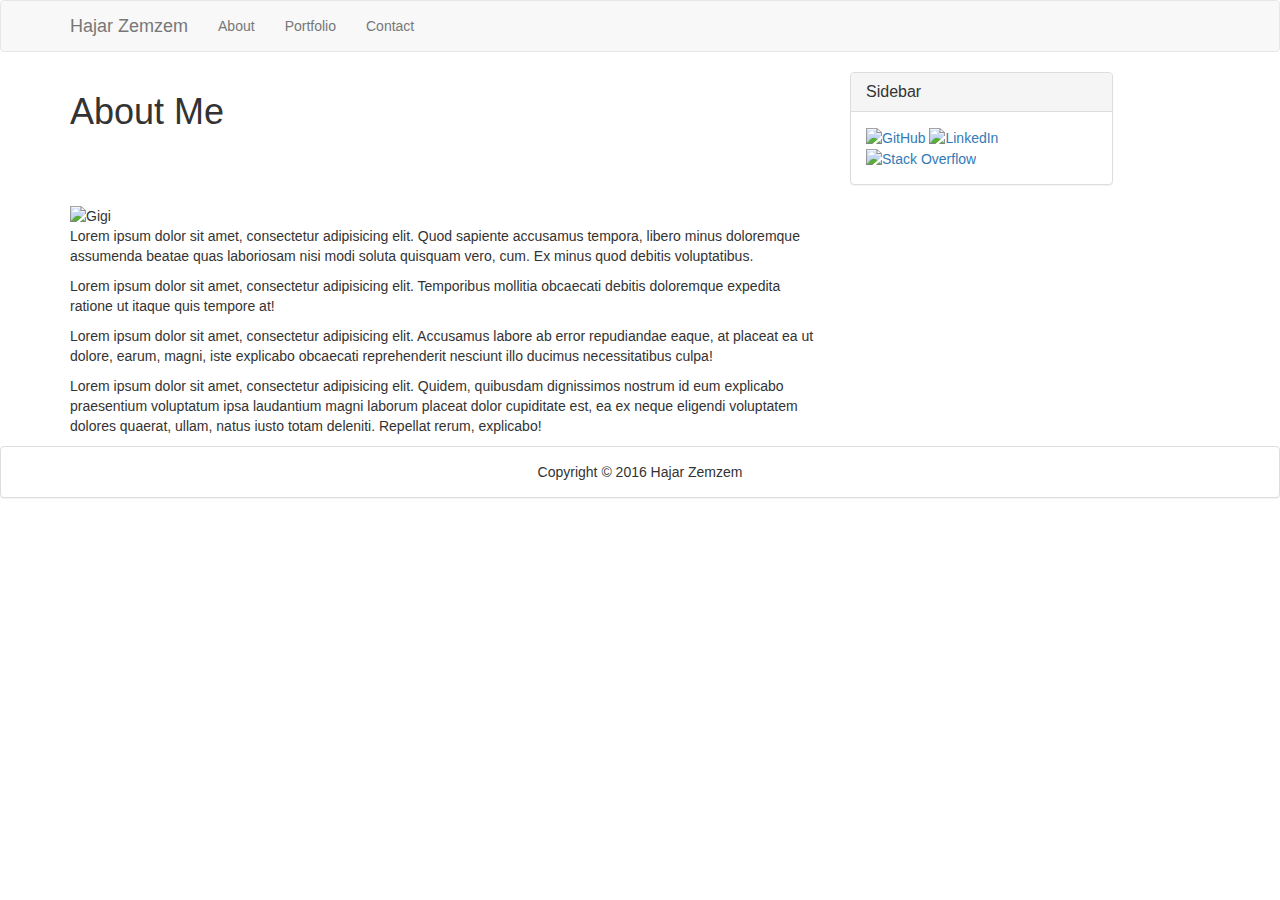
==== index.html @ 53591691 "initial commit" ====
<!DOCTYPE html>
<html>
<head>
	<meta charset="UTF-8">
	<meta name="viewport" content="width=device-width, initial-scale=1.0">
	<title>Home | Hajar Zemzem</title>
	<link rel="stylesheet" type="text/css" href="assets/css/reset.css">
	<link rel="stylesheet" type="text/css" href="assets/css/style.css">
	<link rel="stylesheet" href="https://maxcdn.bootstrapcdn.com/bootstrap/3.3.7/css/bootstrap.min.css" integrity="sha384-BVYiiSIFeK1dGmJRAkycuHAHRg32OmUcww7on3RYdg4Va+PmSTsz/K68vbdEjh4u" crossorigin="anonymous"> 
</head>
<body>
		<nav class="navbar navbar-default">
		  <div class="container">
		    <div class="navbar-header">
		      <a class="navbar-brand" href="#">Hajar Zemzem</a>
		    </div>
		    <ul class="nav navbar-nav">
		      <li><a href="index.html">About</a></li>
		      <li><a href="portfolio.html">Portfolio</a></li>
		      <li><a href="contact.html">Contact</a></li>
		    </ul>
		  </div>
		</nav>

<!-- ----------------------------------------------------------------------------------- -->

		<div id="main-container">
			<div class="container">
				<div class="row">
					<div class="col-md-8">
						<h1>About Me</h1>
					</div>
					<div class="col-md-3">
						<div class="panel panel-default">
							<div class="panel-heading">
								<h3 class="panel-title">Sidebar</h3>
							</div>
							<div class="panel-body">
							    <a href="#"><img src="assets/images/github-128.png" class="icons" alt="GitHub" /></a>
						        <a href="#"><img src="assets/images/linkedin-128.png" class="icons" alt="LinkedIn" /></a>
						        <a href="#"><img src="assets/images/stackoverflow-128.png" class="icons" alt="Stack Overflow" /></a>
							</div>
						</div>
					</div>
				</div>
			</div>
			<div class="container">
				<div class="row">
					<div class="col-md-8">
						<img src="assets/images/gigi.jpg" class="index-photo" alt="Gigi">
						<p>
							Lorem ipsum dolor sit amet, consectetur adipisicing elit. Quod sapiente accusamus tempora, libero minus doloremque assumenda beatae quas laboriosam nisi modi soluta quisquam vero, cum. Ex minus quod debitis voluptatibus.
						</p>
						<p>
							Lorem ipsum dolor sit amet, consectetur adipisicing elit. Temporibus mollitia obcaecati debitis doloremque expedita ratione ut itaque quis tempore at!
						</p>
						<p>
							Lorem ipsum dolor sit amet, consectetur adipisicing elit. Accusamus labore ab error repudiandae eaque, at placeat ea ut dolore, earum, magni, iste explicabo obcaecati reprehenderit nesciunt illo ducimus necessitatibus culpa!
						</p>
						<p>
							Lorem ipsum dolor sit amet, consectetur adipisicing elit. Quidem, quibusdam dignissimos nostrum id eum explicabo praesentium voluptatum ipsa laudantium magni laborum placeat dolor cupiditate est, ea ex neque eligendi voluptatem dolores quaerat, ullam, natus iusto totam deleniti. Repellat rerum, explicabo!
						</p>
					</div>
				</div>
			</div>
		</div>

<!-- ----------------------------------------------------------------------------------- -->

		<div id="footer">
			<div class="panel panel-default">
	          <div class="panel-body">
	            <div class="text-center">
	            	Copyright &copy; 2016 Hajar Zemzem
	            </div>
	          </div>
	        </div>
	    </div>
</body>
</html>
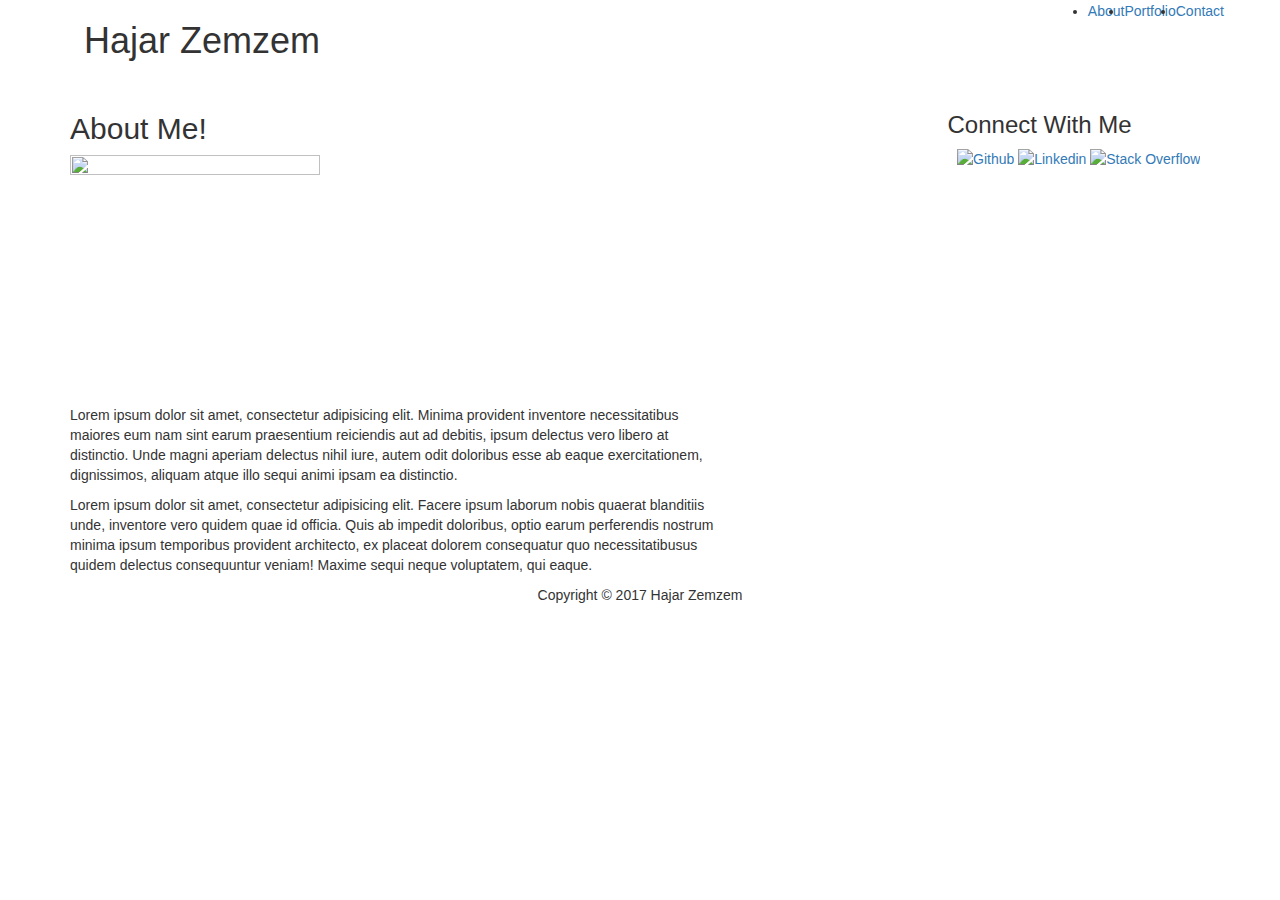
==== commit 9dca6ada: "commit" ====
--- a/index.html
+++ b/index.html
@@ -1,80 +1,58 @@
 <!DOCTYPE html>
 <html>
 <head>
-	<meta charset="UTF-8">
-	<meta name="viewport" content="width=device-width, initial-scale=1.0">
-	<title>Home | Hajar Zemzem</title>
+	<title>Hajar Zemzem</title>
+	<meta name="viewport" content="width=device-width, initial-scale=1">
 	<link rel="stylesheet" type="text/css" href="assets/css/reset.css">
 	<link rel="stylesheet" type="text/css" href="assets/css/style.css">
-	<link rel="stylesheet" href="https://maxcdn.bootstrapcdn.com/bootstrap/3.3.7/css/bootstrap.min.css" integrity="sha384-BVYiiSIFeK1dGmJRAkycuHAHRg32OmUcww7on3RYdg4Va+PmSTsz/K68vbdEjh4u" crossorigin="anonymous"> 
+	<link rel="stylesheet" href="https://maxcdn.bootstrapcdn.com/bootstrap/3.3.7/css/bootstrap.min.css" integrity="sha384-BVYiiSIFeK1dGmJRAkycuHAHRg32OmUcww7on3RYdg4Va+PmSTsz/K68vbdEjh4u" crossorigin="anonymous">	
 </head>
 <body>
-		<nav class="navbar navbar-default">
-		  <div class="container">
-		    <div class="navbar-header">
-		      <a class="navbar-brand" href="#">Hajar Zemzem</a>
-		    </div>
-		    <ul class="nav navbar-nav">
-		      <li><a href="index.html">About</a></li>
-		      <li><a href="portfolio.html">Portfolio</a></li>
-		      <li><a href="contact.html">Contact</a></li>
-		    </ul>
-		  </div>
-		</nav>
+<div class="wrapper">
+	<nav>
+		<div class="container">
+			<div class="row navbar">
+				<div class="col-md-3 navbar-header text-center col-xs-12 col-sm-4">
+					<h1>Hajar Zemzem</h1>
+				</div>
+				<div class="col-md-3 col-md-offset-6 col-xs-5 col-xs-offset-3 col-sm-5 col-sm-offset-3">
+					<ul class="navbar-nav v-align navbar-right">
+						<li class="nav-item"><a href="index.html">About</a></li>
+						<li class="nav-item"><a href="portfolio.html">Portfolio</a></li>
+						<li class="nav-item"><a href="contact.html">Contact</a></li>
+					</ul>
+				</div>
+			</div>			
+		</div>
+	</nav>
 
-<!-- ----------------------------------------------------------------------------------- -->
-
-		<div id="main-container">
-			<div class="container">
-				<div class="row">
-					<div class="col-md-8">
-						<h1>About Me</h1>
-					</div>
-					<div class="col-md-3">
-						<div class="panel panel-default">
-							<div class="panel-heading">
-								<h3 class="panel-title">Sidebar</h3>
-							</div>
-							<div class="panel-body">
-							    <a href="#"><img src="assets/images/github-128.png" class="icons" alt="GitHub" /></a>
-						        <a href="#"><img src="assets/images/linkedin-128.png" class="icons" alt="LinkedIn" /></a>
-						        <a href="#"><img src="assets/images/stackoverflow-128.png" class="icons" alt="Stack Overflow" /></a>
-							</div>
-						</div>
-					</div>
+	<div class="container">
+		<div class="row">
+			<section class="col-md-7">
+				<h2>About Me!</h2>
+				<img src="assets/images/gigi.jpg" class="img-responsive" height="250px" width="250px">
+				<p>
+					Lorem ipsum dolor sit amet, consectetur adipisicing elit. Minima provident inventore necessitatibus maiores eum nam sint earum praesentium reiciendis aut ad debitis, ipsum delectus vero libero at distinctio. Unde magni aperiam delectus nihil iure, autem odit doloribus esse ab eaque exercitationem, dignissimos, aliquam atque illo sequi animi ipsam ea distinctio.
+				</p>
+				<p>
+					Lorem ipsum dolor sit amet, consectetur adipisicing elit. Facere ipsum laborum nobis quaerat blanditiis unde, inventore vero quidem quae id officia. Quis ab impedit doloribus, optio earum perferendis nostrum minima ipsum temporibus provident architecto, ex placeat dolorem consequatur quo necessitatibusus quidem delectus consequuntur veniam! Maxime sequi neque voluptatem, qui eaque.
+				</p>
+			</section>
+			<aside  class="col-md-3 col-md-offset-2">
+				<h3>Connect With Me</h3>
+				<div class="text-center">
+					<a href="#"><img src="assets/images/github-128.png" alt="Github" width="62" height="62"></a>
+					<a href="#"><img src="assets/images/linkedin-128.png" alt="Linkedin" width="62" height="62"></a>
+					<a href="#"><img src="assets/images/stackoverflow-128.png" alt="Stack Overflow" width="62" height="62"></a>
 				</div>
-			</div>
-			<div class="container">
-				<div class="row">
-					<div class="col-md-8">
-						<img src="assets/images/gigi.jpg" class="index-photo" alt="Gigi">
-						<p>
-							Lorem ipsum dolor sit amet, consectetur adipisicing elit. Quod sapiente accusamus tempora, libero minus doloremque assumenda beatae quas laboriosam nisi modi soluta quisquam vero, cum. Ex minus quod debitis voluptatibus.
-						</p>
-						<p>
-							Lorem ipsum dolor sit amet, consectetur adipisicing elit. Temporibus mollitia obcaecati debitis doloremque expedita ratione ut itaque quis tempore at!
-						</p>
-						<p>
-							Lorem ipsum dolor sit amet, consectetur adipisicing elit. Accusamus labore ab error repudiandae eaque, at placeat ea ut dolore, earum, magni, iste explicabo obcaecati reprehenderit nesciunt illo ducimus necessitatibus culpa!
-						</p>
-						<p>
-							Lorem ipsum dolor sit amet, consectetur adipisicing elit. Quidem, quibusdam dignissimos nostrum id eum explicabo praesentium voluptatum ipsa laudantium magni laborum placeat dolor cupiditate est, ea ex neque eligendi voluptatem dolores quaerat, ullam, natus iusto totam deleniti. Repellat rerum, explicabo!
-						</p>
-					</div>
-				</div>
-			</div>
+			</aside>
 		</div>
-
-<!-- ----------------------------------------------------------------------------------- -->
-
-		<div id="footer">
-			<div class="panel panel-default">
-	          <div class="panel-body">
-	            <div class="text-center">
-	            	Copyright &copy; 2016 Hajar Zemzem
-	            </div>
-	          </div>
-	        </div>
-	    </div>
+	</div>
+	</div>
+	<footer class="footer">
+		<div class="container">
+			<p class="text-center">Copyright &copy; 2017 Hajar Zemzem</p>
+		</div>
+	</footer>
 </body>
 </html>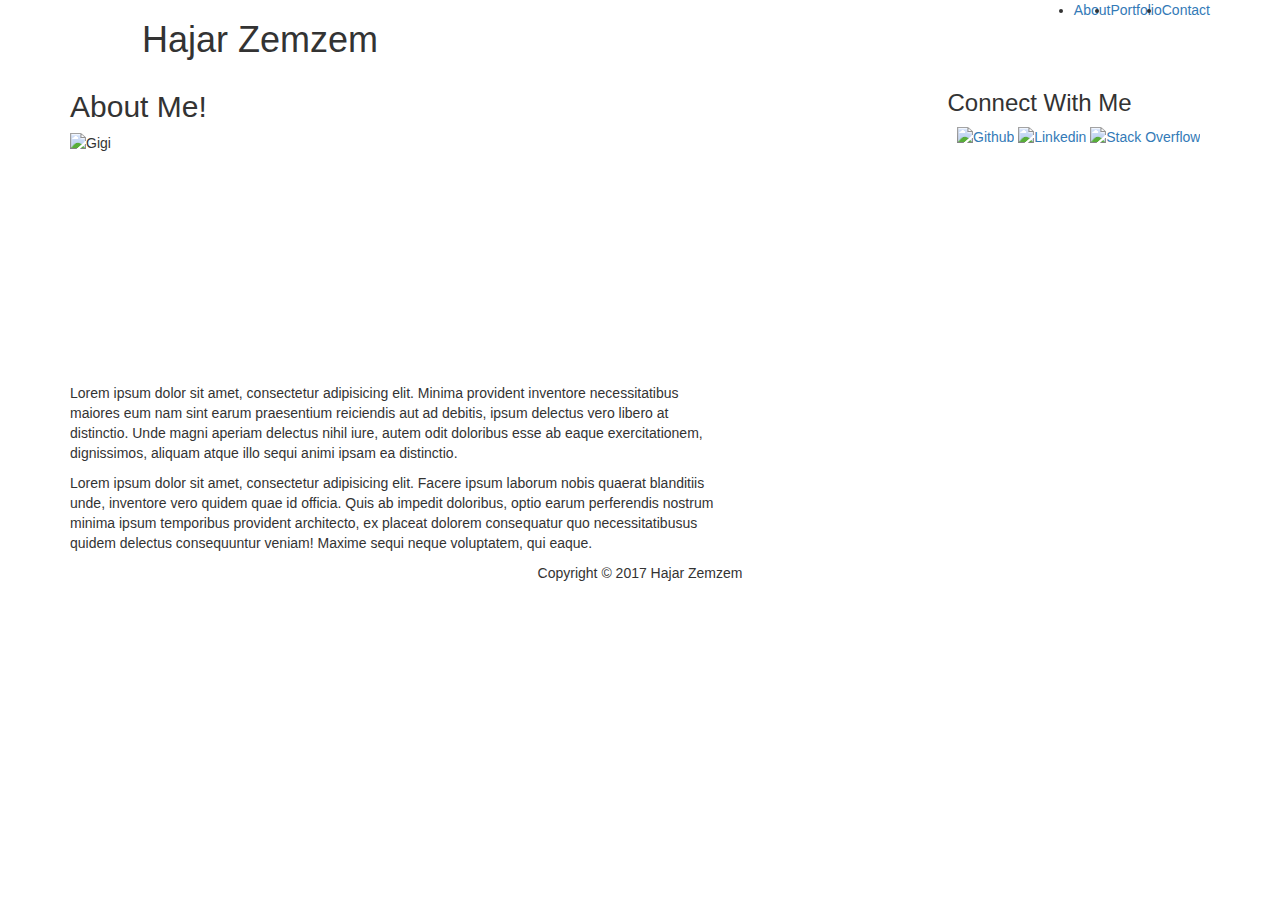
==== commit d109c3a1: "initial commit" ====
--- a/index.html
+++ b/index.html
@@ -10,27 +10,24 @@
 <body>
 <div class="wrapper">
 	<nav>
-		<div class="container">
-			<div class="row navbar">
-				<div class="col-md-3 navbar-header text-center col-xs-12 col-sm-4">
-					<h1>Hajar Zemzem</h1>
-				</div>
-				<div class="col-md-3 col-md-offset-6 col-xs-5 col-xs-offset-3 col-sm-5 col-sm-offset-3">
-					<ul class="navbar-nav v-align navbar-right">
-						<li class="nav-item"><a href="index.html">About</a></li>
-						<li class="nav-item"><a href="portfolio.html">Portfolio</a></li>
-						<li class="nav-item"><a href="contact.html">Contact</a></li>
-					</ul>
-				</div>
-			</div>			
-		</div>
-	</nav>
+        <div class="container">
+            <div class="navbar-header text-center col-xs-12 col-sm-4">
+                <h1>Hajar Zemzem</h1>
+            </div>
+            <div class="col-xs-12 col-sm-6 col-sm-offset-2">
+                <ul class="navbar-nav navbar-right">
+                    <li class="nav-item"><a href="index.html">About</a></li>
+                    <li class="nav-item"><a href="portfolio.html">Portfolio</a></li>
+                    <li class="nav-item"><a href="contact.html">Contact</a></li>
+                </ul>
+            </div>        
+    </nav>
 
 	<div class="container">
 		<div class="row">
 			<section class="col-md-7">
 				<h2>About Me!</h2>
-				<img src="assets/images/gigi.jpg" class="img-responsive" height="250px" width="250px">
+				<img src="assets/images/gigi.jpg" class="img-responsive" alt="Gigi" height="250" width="250">
 				<p>
 					Lorem ipsum dolor sit amet, consectetur adipisicing elit. Minima provident inventore necessitatibus maiores eum nam sint earum praesentium reiciendis aut ad debitis, ipsum delectus vero libero at distinctio. Unde magni aperiam delectus nihil iure, autem odit doloribus esse ab eaque exercitationem, dignissimos, aliquam atque illo sequi animi ipsam ea distinctio.
 				</p>
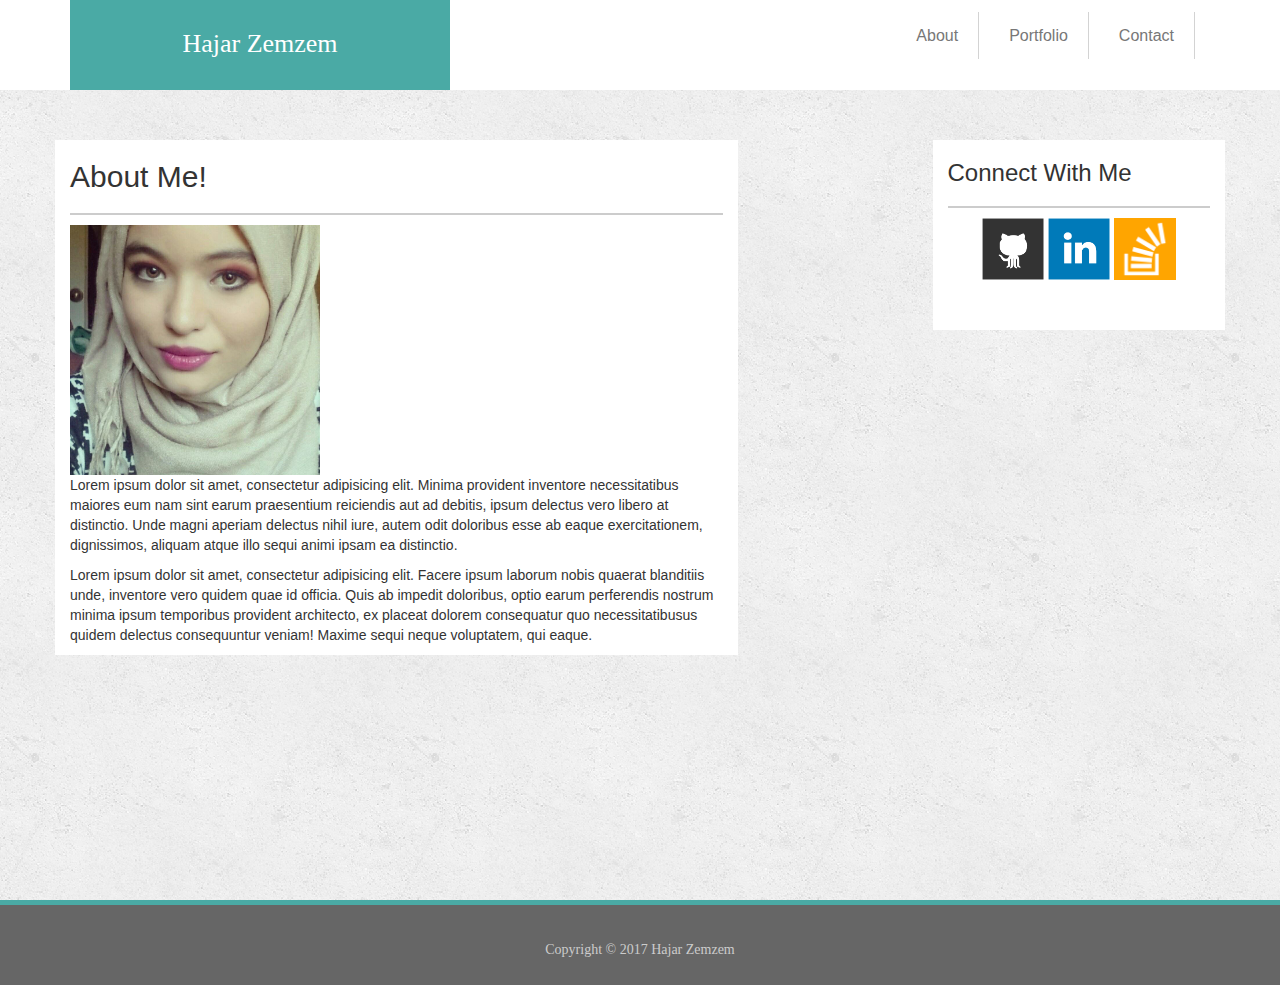
==== commit 8c23e53e: "commmmit" ====
--- a/index.html
+++ b/index.html
@@ -3,8 +3,8 @@
 <head>
 	<title>Hajar Zemzem</title>
 	<meta name="viewport" content="width=device-width, initial-scale=1">
-	<link rel="stylesheet" type="text/css" href="assets/css/reset.css">
-	<link rel="stylesheet" type="text/css" href="assets/css/style.css">
+	<link rel="stylesheet" type="text/css" href="Assets/css/reset.css">
+	<link rel="stylesheet" type="text/css" href="Assets/css/style.css">
 	<link rel="stylesheet" href="https://maxcdn.bootstrapcdn.com/bootstrap/3.3.7/css/bootstrap.min.css" integrity="sha384-BVYiiSIFeK1dGmJRAkycuHAHRg32OmUcww7on3RYdg4Va+PmSTsz/K68vbdEjh4u" crossorigin="anonymous">	
 </head>
 <body>
@@ -27,7 +27,7 @@
 		<div class="row">
 			<section class="col-md-7">
 				<h2>About Me!</h2>
-				<img src="assets/images/gigi.jpg" class="img-responsive" alt="Gigi" height="250" width="250">
+				<img src="Assets/images/gigi.jpg" class="img-responsive" alt="Gigi" height="250" width="250">
 				<p>
 					Lorem ipsum dolor sit amet, consectetur adipisicing elit. Minima provident inventore necessitatibus maiores eum nam sint earum praesentium reiciendis aut ad debitis, ipsum delectus vero libero at distinctio. Unde magni aperiam delectus nihil iure, autem odit doloribus esse ab eaque exercitationem, dignissimos, aliquam atque illo sequi animi ipsam ea distinctio.
 				</p>
@@ -38,9 +38,9 @@
 			<aside  class="col-md-3 col-md-offset-2">
 				<h3>Connect With Me</h3>
 				<div class="text-center">
-					<a href="#"><img src="assets/images/github-128.png" alt="Github" width="62" height="62"></a>
-					<a href="#"><img src="assets/images/linkedin-128.png" alt="Linkedin" width="62" height="62"></a>
-					<a href="#"><img src="assets/images/stackoverflow-128.png" alt="Stack Overflow" width="62" height="62"></a>
+					<a href="#"><img src="Assets/images/github-128.png" alt="Github" width="62" height="62"></a>
+					<a href="#"><img src="Assets/images/linkedin-128.png" alt="Linkedin" width="62" height="62"></a>
+					<a href="#"><img src="Assets/images/stackoverflow-128.png" alt="Stack Overflow" width="62" height="62"></a>
 				</div>
 			</aside>
 		</div>
--- a/Assets/css/style.css
+++ b/Assets/css/style.css
@@ -0,0 +1,186 @@
+html{
+	height: 100%;
+}
+body {
+	background-image: url("../images/concrete_seamless.png");
+	height: 100%;
+}
+nav {
+	background-color: #fff;
+}
+section {
+	background-color: #fff;
+	margin-top: 50px;
+	margin-bottom: 50px;
+}
+aside {
+	background-color: #fff;
+	margin-top: 50px;
+	padding-bottom: 50px;
+}
+.navbar {
+	padding: 0px;
+	margin: 0px;
+}
+.navbar-header {
+	background-color: #4aaaa5;
+	height: 90px;
+}
+.navbar-header h1 {
+	color : #fff;
+	font-family: "Times New Roman", Times, serif;
+	font-size: 26px;
+	height: 90px;
+}
+.nav-item {
+	padding: 5px 15px;
+	float: left;
+}
+.v-align {
+	margin-top: 25px;
+}
+.navbar-nav li {
+	padding-top: 25px;
+	font-family: Arial, Helvetica, sans-serif;
+	font-size: 16px;
+	color: #777;
+}
+h1{
+	padding-top: 10px;
+}
+.navbar-nav a {
+	color: #777;
+	border-right: 1px solid lightgrey;
+	padding-right: 20px;
+}
+.navbar-nav a:hover {
+	text-decoration: none;
+	color: #FF7F50;
+}
+.contact {
+	padding-bottom: 15px;
+	width: 100%;
+}
+.contact 
+input[type="submit"] {
+	border: none;
+	background-color: #4aaaa5;
+	color: #fff;
+	font-family: 'Arial', 'Helvetica Neue', Helvetica, sans-serif;
+	font-size: 18px;
+	padding: 10px 5px;
+	width: 120px;
+	margin-top: 15px;
+}
+h2, 
+h3{
+	color: #4aaaa5;
+	font-family: 'Georgia', "Times New Roman", Times, serif;
+	font-size: 28px;
+	padding-bottom: 20px;
+	margin-bottom: 25px;
+	border-bottom: solid 2px #CCC;
+}
+h3{
+	font-size: 22px;
+}
+footer {
+	clear: both;
+	background-color: #666;
+	font-family: 'Georgia', "Times New Roman", Times, serif;
+	color: #CCC;
+	border-top: solid 5px #4aaaa5;
+	padding-top: 25px;
+}
+form{
+	padding: 20px;
+}
+.btn{
+	background-color: #4aaaa5;
+	color: white;
+	text-decoration: none;
+}
+.image-container {
+	width: 50%;
+	float: left;
+	position: relative;
+	z-index: 1;
+}
+.gallery {
+	padding-bottom: 30px;
+}
+.gallery img {
+	width: 100%;
+	height: auto;
+	z-index: 1;
+}
+.gall {
+	width: 100%;
+	height: 50px;
+	background-color: #4aaaa5;
+	margin-top: -80px;
+	position: relative;
+	z-index: 10;
+}
+.gall h4 {
+	color: #fff;
+	font-family: "Times New Roman", Georgia, Serif;
+	font-size: 22px;
+	text-align: center;
+}
+.wrapper {
+    min-height: 100%;
+    height: auto !important;
+    height: 100%;
+    margin: 0 auto;
+}
+.footer{
+    height: 85px;
+}
+.footer .container p {
+	margin-top: 10px;
+}
+.ga {
+	clear: both;
+	margin-top: 30px;
+	margin-bottom: 10px;
+}
+
+@media only screen and (max-width: 768px) {
+	.navbar-header {
+	  margin-left: -15px;
+	  width: 105%;
+	}
+	.v-align {
+		margin-top: 0px;
+	}
+	section {
+		padding: 20px;
+		margin: 10px 15px;
+	}
+	aside {
+		padding: 20px;
+		margin: 10px 15px;
+	}
+	.contact {
+		padding-bottom: 0px;
+	}
+}
+
+@media only screen and (max-width: 980px){
+	h2 {
+		padding-top: 25px;
+	}
+	section {
+		padding-bottom: 25px;
+	}
+	h3 {
+		padding-top: 25px;
+	}
+	.gallery {
+		margin: 20px 10px;
+	}
+	.asideMargin {
+		margin: 15px 10px;
+	
+}
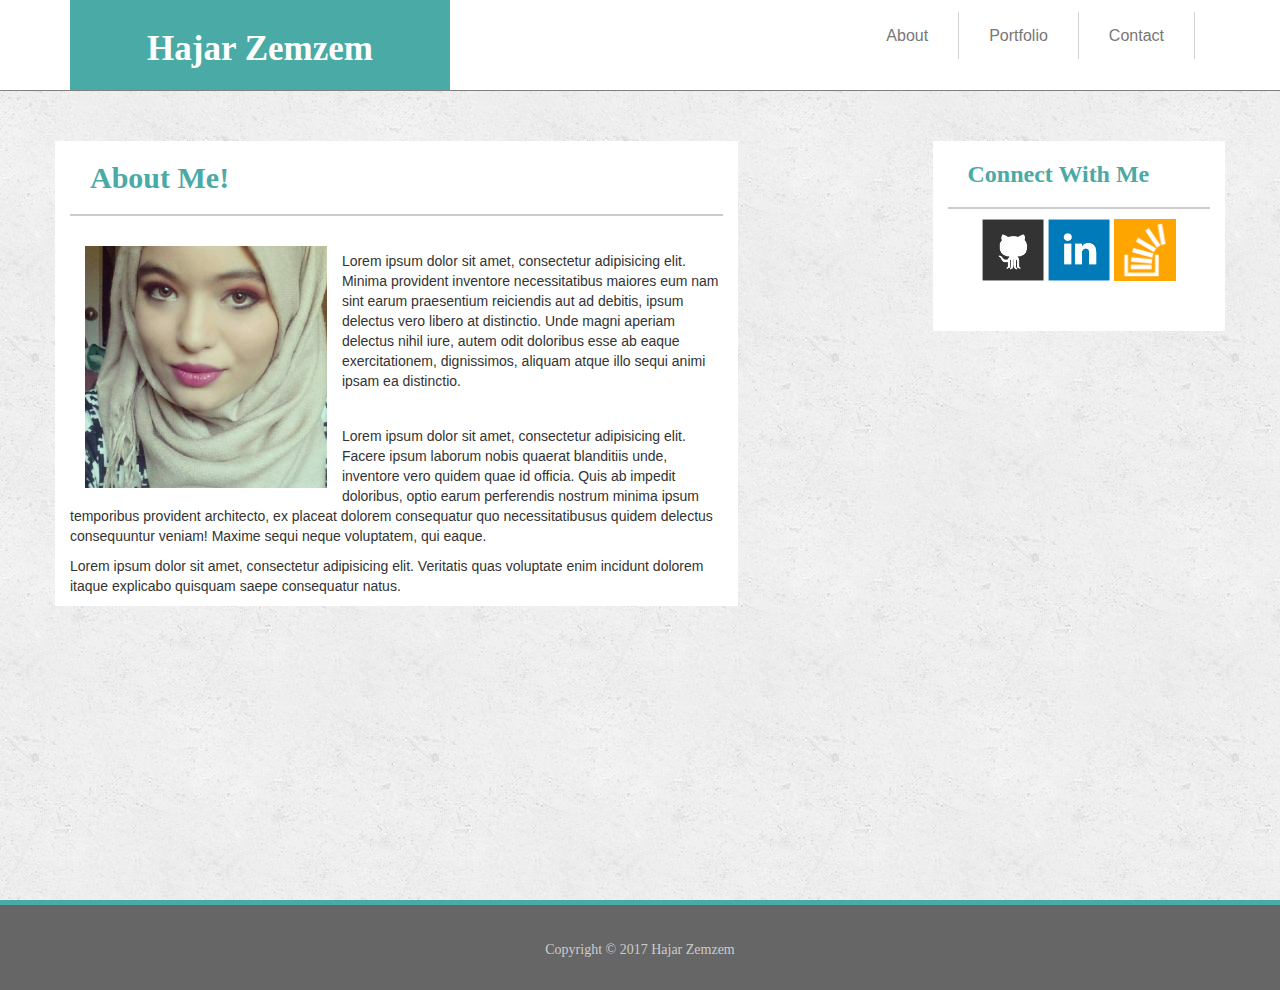
==== commit a845d8d4: "last commit woohoo" ====
--- a/index.html
+++ b/index.html
@@ -12,7 +12,7 @@
 	<nav>
         <div class="container">
             <div class="navbar-header text-center col-xs-12 col-sm-4">
-                <h1>Hajar Zemzem</h1>
+                <h1 id="logo">Hajar Zemzem</h1>
             </div>
             <div class="col-xs-12 col-sm-6 col-sm-offset-2">
                 <ul class="navbar-nav navbar-right">
@@ -26,17 +26,20 @@
 	<div class="container">
 		<div class="row">
 			<section class="col-md-7">
-				<h2>About Me!</h2>
-				<img src="Assets/images/gigi.jpg" class="img-responsive" alt="Gigi" height="250" width="250">
-				<p>
+				<h2 id="title">About Me!</h2>
+				<img src="Assets/images/gigi.jpg" class="img-responsive col-md-5 profile" alt="Gigi" height="250" width="250">
+				<p id="bio">
 					Lorem ipsum dolor sit amet, consectetur adipisicing elit. Minima provident inventore necessitatibus maiores eum nam sint earum praesentium reiciendis aut ad debitis, ipsum delectus vero libero at distinctio. Unde magni aperiam delectus nihil iure, autem odit doloribus esse ab eaque exercitationem, dignissimos, aliquam atque illo sequi animi ipsam ea distinctio.
 				</p>
-				<p>
+				<p id="bio">
 					Lorem ipsum dolor sit amet, consectetur adipisicing elit. Facere ipsum laborum nobis quaerat blanditiis unde, inventore vero quidem quae id officia. Quis ab impedit doloribus, optio earum perferendis nostrum minima ipsum temporibus provident architecto, ex placeat dolorem consequatur quo necessitatibusus quidem delectus consequuntur veniam! Maxime sequi neque voluptatem, qui eaque.
+				</p>
+				<p >
+					Lorem ipsum dolor sit amet, consectetur adipisicing elit. Veritatis quas voluptate enim incidunt dolorem itaque explicabo quisquam saepe consequatur natus.
 				</p>
 			</section>
 			<aside  class="col-md-3 col-md-offset-2">
-				<h3>Connect With Me</h3>
+				<h3 id="title">Connect With Me</h3>
 				<div class="text-center">
 					<a href="#"><img src="Assets/images/github-128.png" alt="Github" width="62" height="62"></a>
 					<a href="#"><img src="Assets/images/linkedin-128.png" alt="Linkedin" width="62" height="62"></a>
--- a/Assets/css/style.css
+++ b/Assets/css/style.css
@@ -7,11 +7,23 @@
 }
 nav {
 	background-color: #fff;
+	border-bottom: 1px solid grey;
 }
 section {
 	background-color: #fff;
 	margin-top: 50px;
 	margin-bottom: 50px;
+}
+#title{
+	color: #4aaaa5;
+	padding-left: 20px;
+	font-family: "Times New Roman", Times, serif;
+	font-weight: bold;
+}
+#logo{
+	font-weight: bold;
+	font-size: 35px;
+	padding-bottom: 5px;
 }
 aside {
 	background-color: #fff;
@@ -34,10 +46,7 @@
 }
 .nav-item {
 	padding: 5px 15px;
-	float: left;
-}
-.v-align {
-	margin-top: 25px;
+	float: right;
 }
 .navbar-nav li {
 	padding-top: 25px;
@@ -48,14 +57,19 @@
 h1{
 	padding-top: 10px;
 }
-.navbar-nav a {
+.profile{
+	float: left;
+	padding-top: 20px;
+	padding-bottom: 10px;
+}
+.navbar-nav a{
 	color: #777;
 	border-right: 1px solid lightgrey;
-	padding-right: 20px;
+	padding-right: 30px;
 }
 .navbar-nav a:hover {
 	text-decoration: none;
-	color: #FF7F50;
+	color: #4aaaa5;
 }
 .contact {
 	padding-bottom: 15px;
@@ -114,6 +128,10 @@
 	height: auto;
 	z-index: 1;
 }
+#bio{
+	padding-top: 25px;
+	float: 
+}
 .gall {
 	width: 100%;
 	height: 50px;
@@ -135,7 +153,7 @@
     margin: 0 auto;
 }
 .footer{
-    height: 85px;
+    height: 90px;
 }
 .footer .container p {
 	margin-top: 10px;
